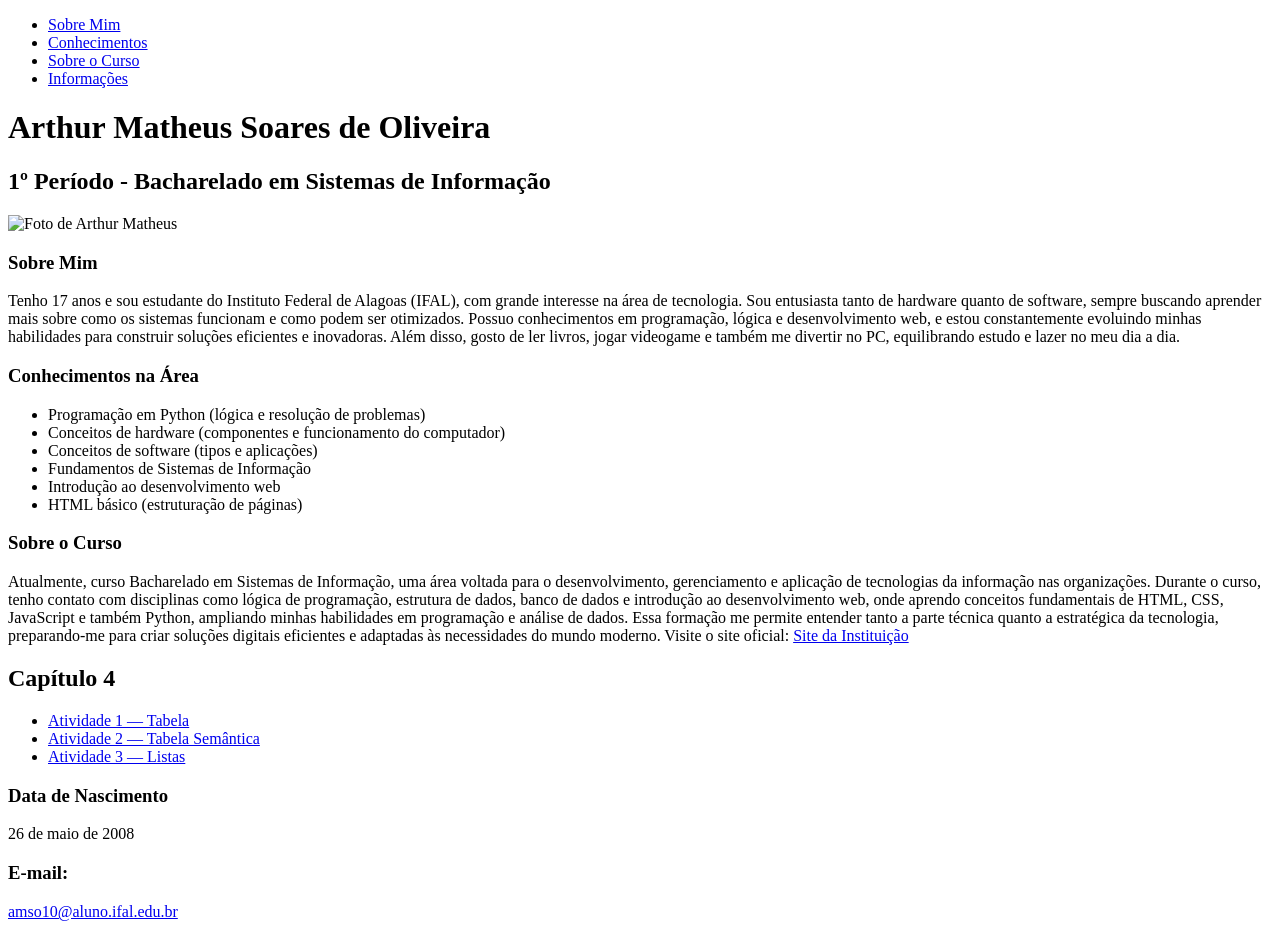
==== index.html @ b1d7ff2f "Update index.html" ====
<!DOCTYPE html>
<html lang="pt-BR">
<head>
    <meta charset="UTF-8">
    <meta name="viewport" content="width=device-width, initial-scale=1.0">
    <title>Página Pessoal - Atividade 03 - Arthur Matheus</title>
</head>
<body>

    <header>
        <nav>
            <ul>
                <li><a href="#sobre-mim">Sobre Mim</a></li>
                <li><a href="#conhecimentos">Conhecimentos</a></li>
                <li><a href="#curso">Sobre o Curso</a></li>
                <li><a href="#contato">Informações</a></li>
            </ul>
        </nav>

        <h1>Arthur Matheus Soares de Oliveira</h1>

        <h2>1º Período - Bacharelado em Sistemas de Informação</h2>

        <img src="foto de Arthur Matheus.jpeg" alt="Foto de Arthur Matheus" width="300" height="400">
    </header>

    <main>
        <section id="sobre-mim">
            <article>
                <h3>Sobre Mim</h3>
                <p>
                    Tenho 17 anos e sou estudante do Instituto Federal de Alagoas (IFAL), com grande interesse na área de tecnologia. Sou entusiasta tanto de hardware quanto de software, sempre buscando aprender mais sobre como os sistemas funcionam e como podem ser otimizados. Possuo conhecimentos em programação, lógica e desenvolvimento web, e estou constantemente evoluindo minhas habilidades para construir soluções eficientes e inovadoras. Além disso, gosto de ler livros, jogar videogame e também me divertir no PC, equilibrando estudo e lazer no meu dia a dia.
                </p>
            </article>
        </section>

        <section id="conhecimentos">
            <h3>Conhecimentos na Área</h3>
            <ul>
                <li>Programação em Python (lógica e resolução de problemas)</li>
                <li>Conceitos de hardware (componentes e funcionamento do computador)</li>
                <li>Conceitos de software (tipos e aplicações)</li>
                <li>Fundamentos de Sistemas de Informação</li>
                <li>Introdução ao desenvolvimento web</li>
                <li>HTML básico (estruturação de páginas)</li>
            </ul>
        </section>

        <aside id="curso">
            <h3>Sobre o Curso</h3>
            <p>
              Atualmente, curso Bacharelado em Sistemas de Informação, uma área voltada para o desenvolvimento, gerenciamento e aplicação de tecnologias da informação nas organizações. Durante o curso, tenho contato com disciplinas como lógica de programação, estrutura de dados, banco de dados e introdução ao desenvolvimento web, onde aprendo conceitos fundamentais de HTML, CSS, JavaScript e também Python, ampliando minhas habilidades em programação e análise de dados. Essa formação me permite entender tanto a parte técnica quanto a estratégica da tecnologia, preparando-me para criar soluções digitais eficientes e adaptadas às necessidades do mundo moderno.
                Visite o site oficial: 
                <a href="https://www2.ifal.edu.br/" target="_blank">Site da Instituição</a>
            </p>
        </aside>
        
        <section>
            <h2>Capítulo 4</h2>
            <ul>
                <li><a href="cap04/at01.html">Atividade 1 — Tabela</a></li>
                <li><a href="cap04/at02.html">Atividade 2 — Tabela Semântica</a></li>
                <li><a href="cap04/at03.html">Atividade 3 — Listas</a></li>
            </ul>
        </section>

    </main>

    <footer id="contato">
        <h3>Data de Nascimento</h3>
        <p>26 de maio de 2008</p>

        <h3>E-mail:</h3>
        <p>
            <a href="mailto:amso10@aluno.ifal.edu.br">
                amso10@aluno.ifal.edu.br
            </a>
        </p>
    </footer>

</body>
</html>
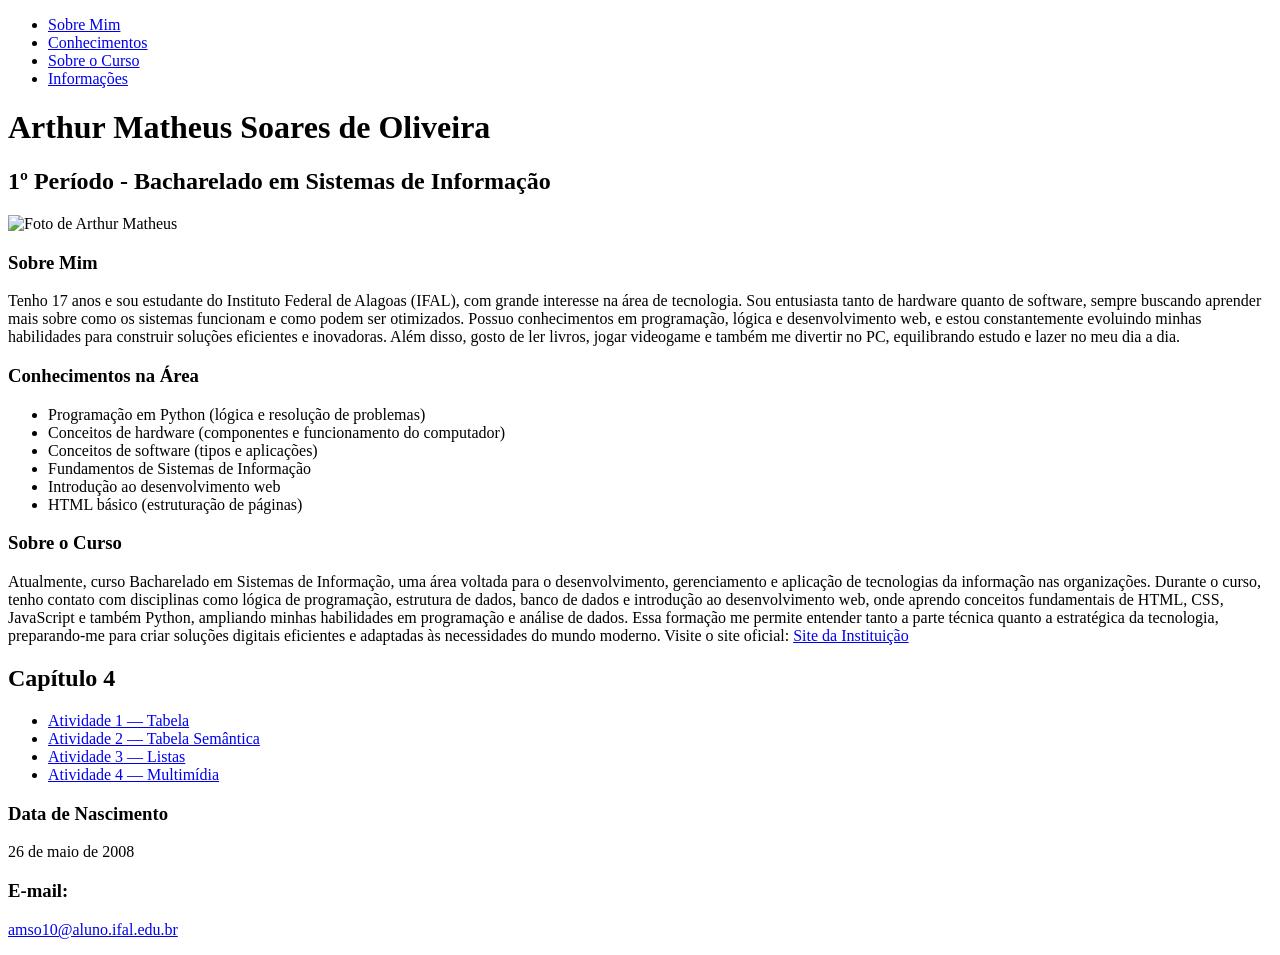
==== commit cd0b21c4: "Update index.html" ====
--- a/index.html
+++ b/index.html
@@ -61,6 +61,7 @@
                 <li><a href="cap04/at01.html">Atividade 1 — Tabela</a></li>
                 <li><a href="cap04/at02.html">Atividade 2 — Tabela Semântica</a></li>
                 <li><a href="cap04/at03.html">Atividade 3 — Listas</a></li>
+                <li><a href="cap04/at04.html">Atividade 4 — Multimídia</a></li>
             </ul>
         </section>
 
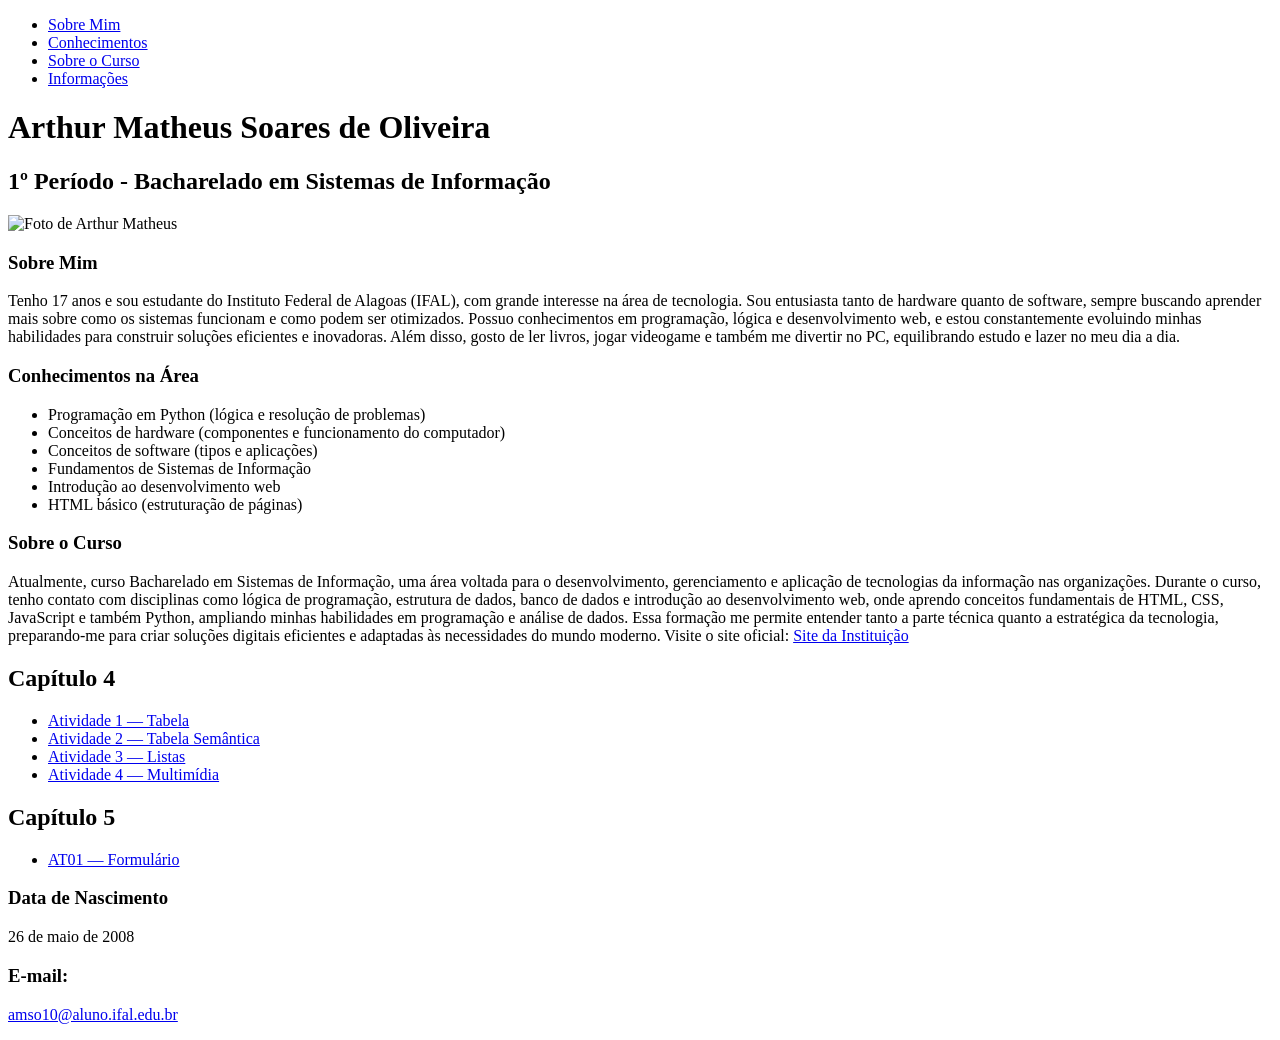
==== commit 1545a025: "Update index.html" ====
--- a/index.html
+++ b/index.html
@@ -25,6 +25,7 @@
     </header>
 
     <main>
+
         <section id="sobre-mim">
             <article>
                 <h3>Sobre Mim</h3>
@@ -49,12 +50,13 @@
         <aside id="curso">
             <h3>Sobre o Curso</h3>
             <p>
-              Atualmente, curso Bacharelado em Sistemas de Informação, uma área voltada para o desenvolvimento, gerenciamento e aplicação de tecnologias da informação nas organizações. Durante o curso, tenho contato com disciplinas como lógica de programação, estrutura de dados, banco de dados e introdução ao desenvolvimento web, onde aprendo conceitos fundamentais de HTML, CSS, JavaScript e também Python, ampliando minhas habilidades em programação e análise de dados. Essa formação me permite entender tanto a parte técnica quanto a estratégica da tecnologia, preparando-me para criar soluções digitais eficientes e adaptadas às necessidades do mundo moderno.
+                Atualmente, curso Bacharelado em Sistemas de Informação, uma área voltada para o desenvolvimento, gerenciamento e aplicação de tecnologias da informação nas organizações. Durante o curso, tenho contato com disciplinas como lógica de programação, estrutura de dados, banco de dados e introdução ao desenvolvimento web, onde aprendo conceitos fundamentais de HTML, CSS, JavaScript e também Python, ampliando minhas habilidades em programação e análise de dados. Essa formação me permite entender tanto a parte técnica quanto a estratégica da tecnologia, preparando-me para criar soluções digitais eficientes e adaptadas às necessidades do mundo moderno.
                 Visite o site oficial: 
                 <a href="https://www2.ifal.edu.br/" target="_blank">Site da Instituição</a>
             </p>
         </aside>
-        
+
+        <!-- CAPÍTULO 4 -->
         <section>
             <h2>Capítulo 4</h2>
             <ul>
@@ -62,6 +64,14 @@
                 <li><a href="cap04/at02.html">Atividade 2 — Tabela Semântica</a></li>
                 <li><a href="cap04/at03.html">Atividade 3 — Listas</a></li>
                 <li><a href="cap04/at04.html">Atividade 4 — Multimídia</a></li>
+            </ul>
+        </section>
+
+        <!-- CAPÍTULO 5 -->
+        <section>
+            <h2>Capítulo 5</h2>
+            <ul>
+                <li><a href="cap05/at01.html">AT01 — Formulário</a></li>
             </ul>
         </section>
 
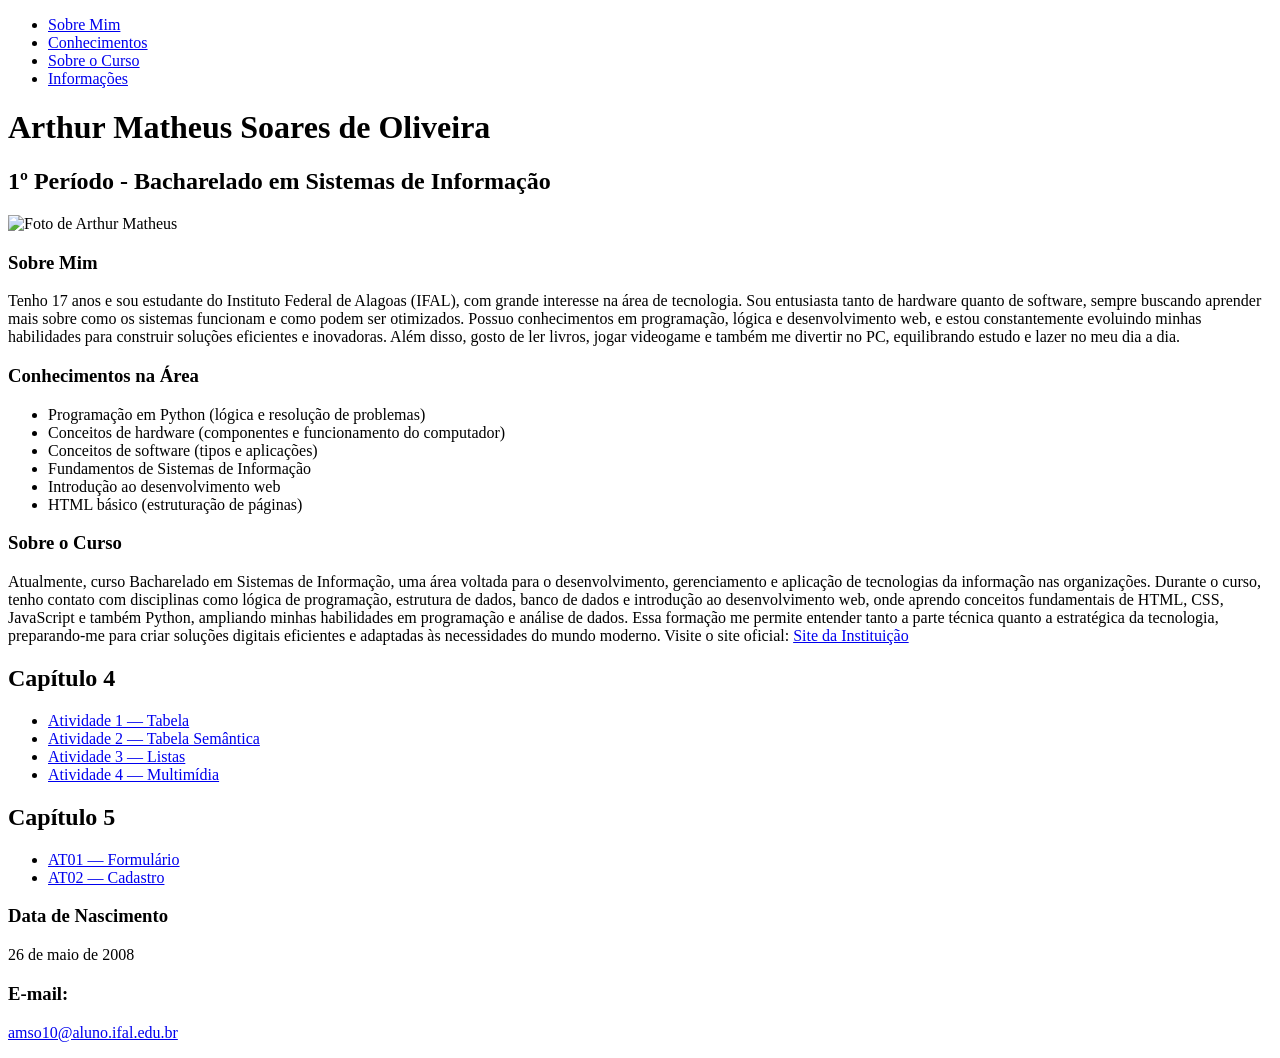
==== commit 4b51bd07: "Update index.html" ====
--- a/index.html
+++ b/index.html
@@ -72,6 +72,7 @@
             <h2>Capítulo 5</h2>
             <ul>
                 <li><a href="cap05/at01.html">AT01 — Formulário</a></li>
+                <li><a href="cap05/at02.html">AT02 — Cadastro</a></li>
             </ul>
         </section>
 
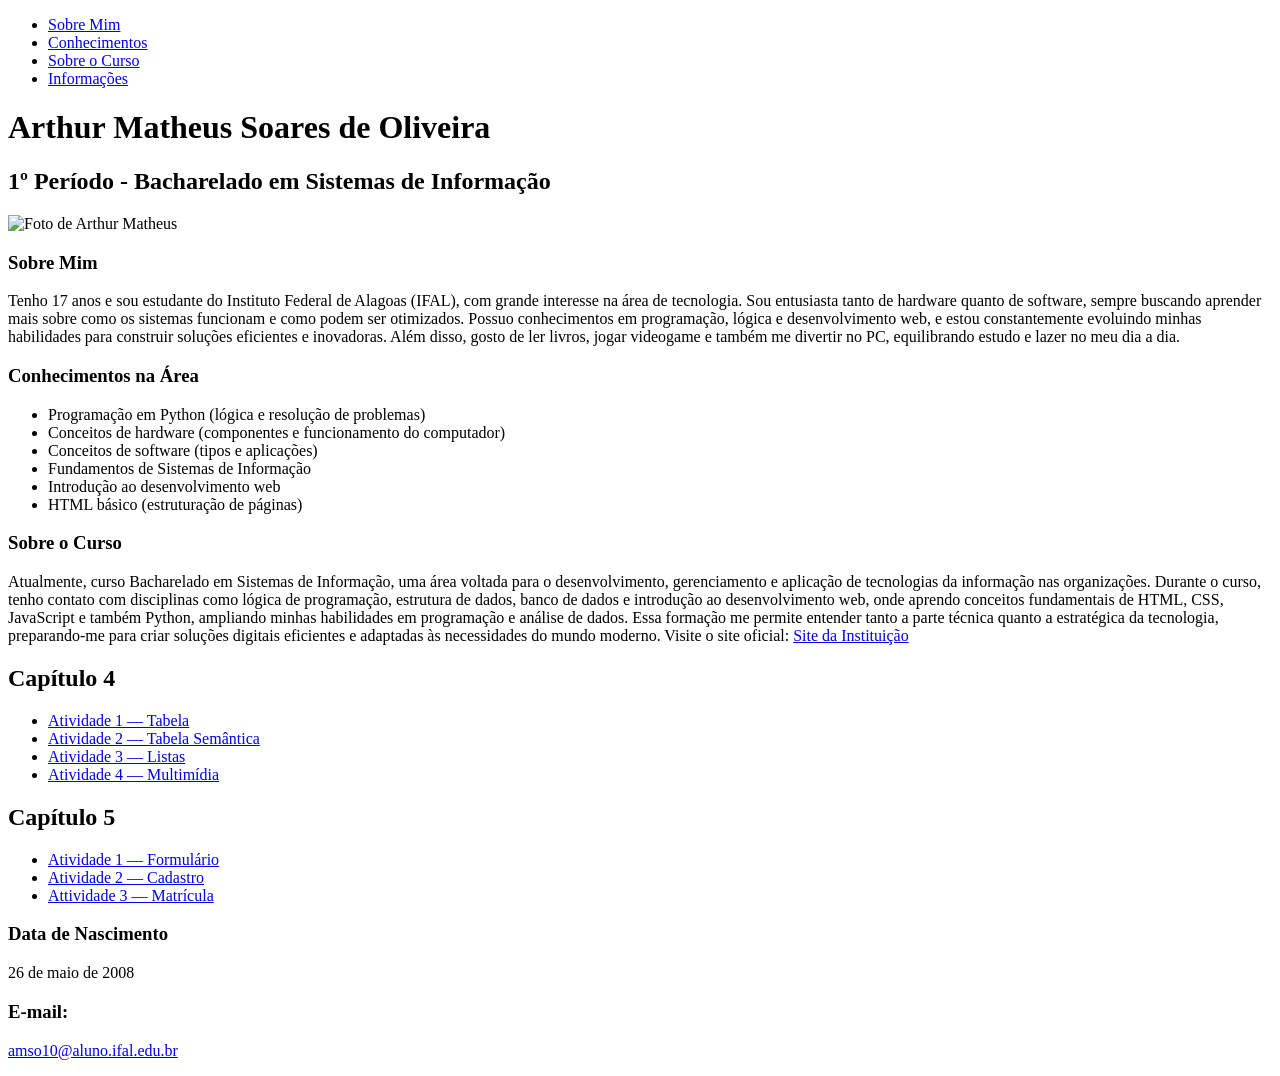
==== commit 20b50195: "Update index.html" ====
--- a/index.html
+++ b/index.html
@@ -71,8 +71,9 @@
         <section>
             <h2>Capítulo 5</h2>
             <ul>
-                <li><a href="cap05/at01.html">AT01 — Formulário</a></li>
-                <li><a href="cap05/at02.html">AT02 — Cadastro</a></li>
+                <li><a href="cap05/at01.html">Atividade 1 — Formulário</a></li>
+                <li><a href="cap05/at02.html">Atividade 2 — Cadastro</a></li>
+                <li><a href="cap05/at03.html">Attividade 3 — Matrícula</a></li>
             </ul>
         </section>
 
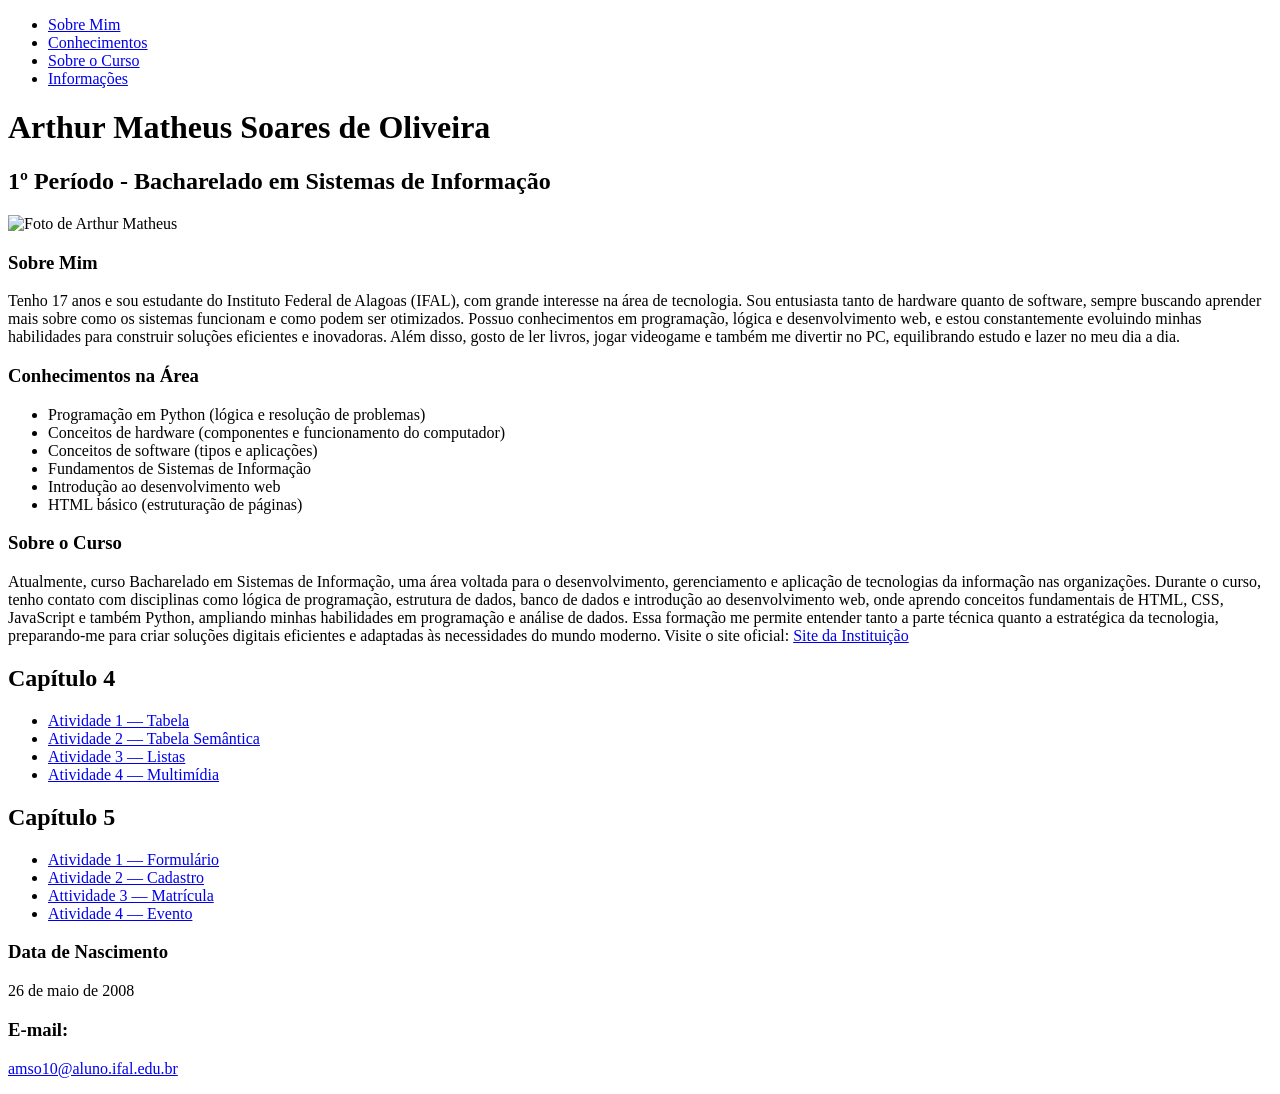
==== commit 8b1e6633: "Update index.html" ====
--- a/index.html
+++ b/index.html
@@ -74,6 +74,7 @@
                 <li><a href="cap05/at01.html">Atividade 1 — Formulário</a></li>
                 <li><a href="cap05/at02.html">Atividade 2 — Cadastro</a></li>
                 <li><a href="cap05/at03.html">Attividade 3 — Matrícula</a></li>
+                <li><a href="cap05/at04.html">Atividade 4 — Evento</a></li>
             </ul>
         </section>
 
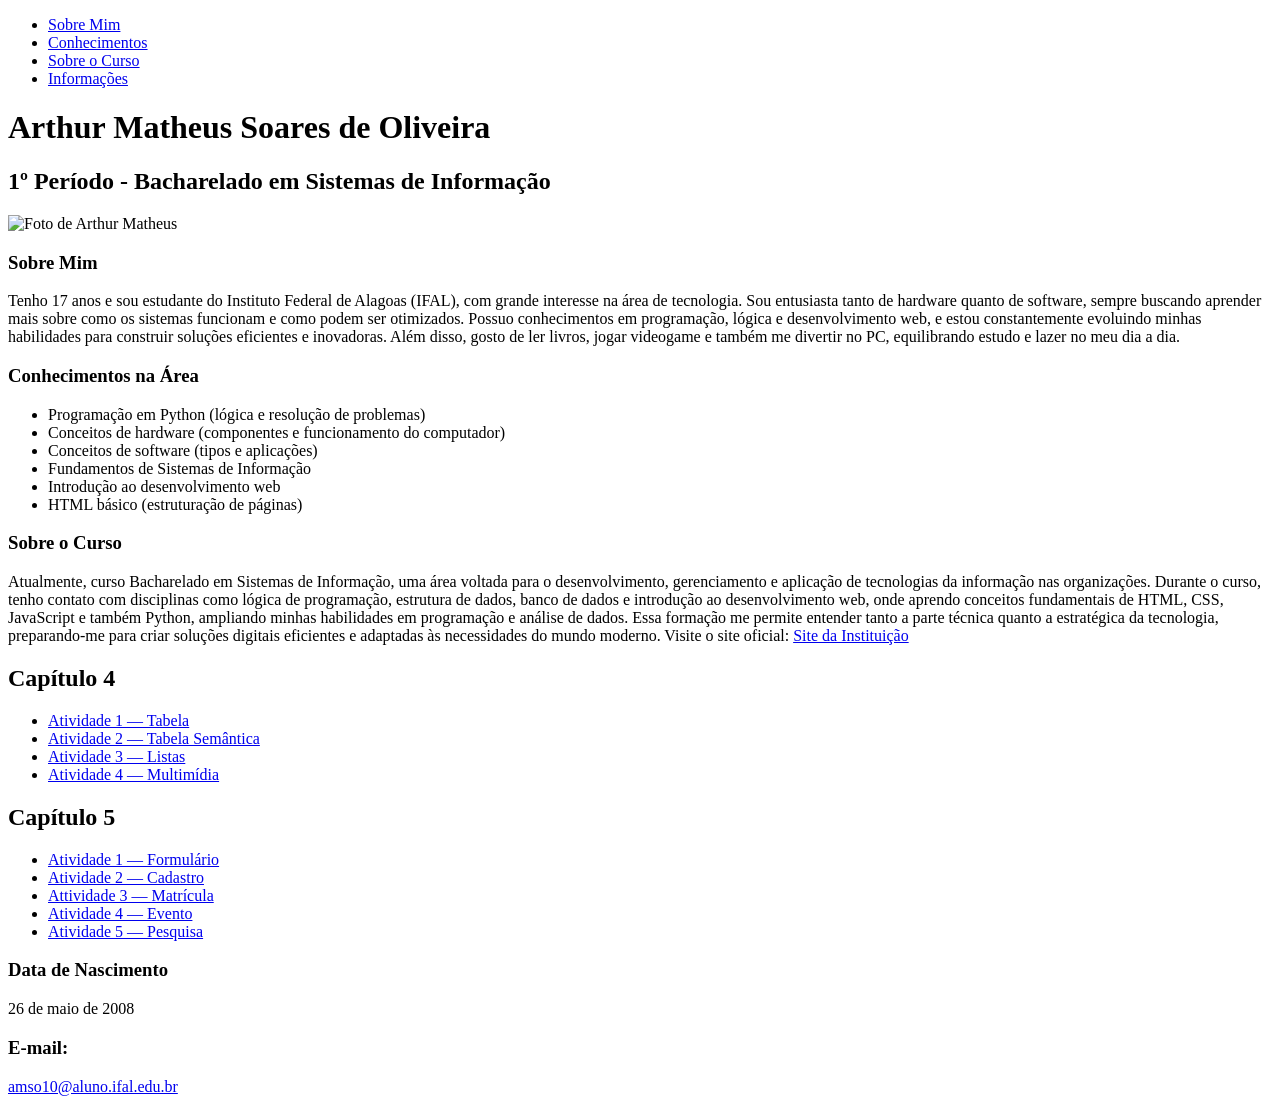
==== commit a1378b23: "Update index.html" ====
--- a/index.html
+++ b/index.html
@@ -75,6 +75,7 @@
                 <li><a href="cap05/at02.html">Atividade 2 — Cadastro</a></li>
                 <li><a href="cap05/at03.html">Attividade 3 — Matrícula</a></li>
                 <li><a href="cap05/at04.html">Atividade 4 — Evento</a></li>
+                <li><a href="cap05/at05.html">Atividade 5 — Pesquisa</a></li>
             </ul>
         </section>
 
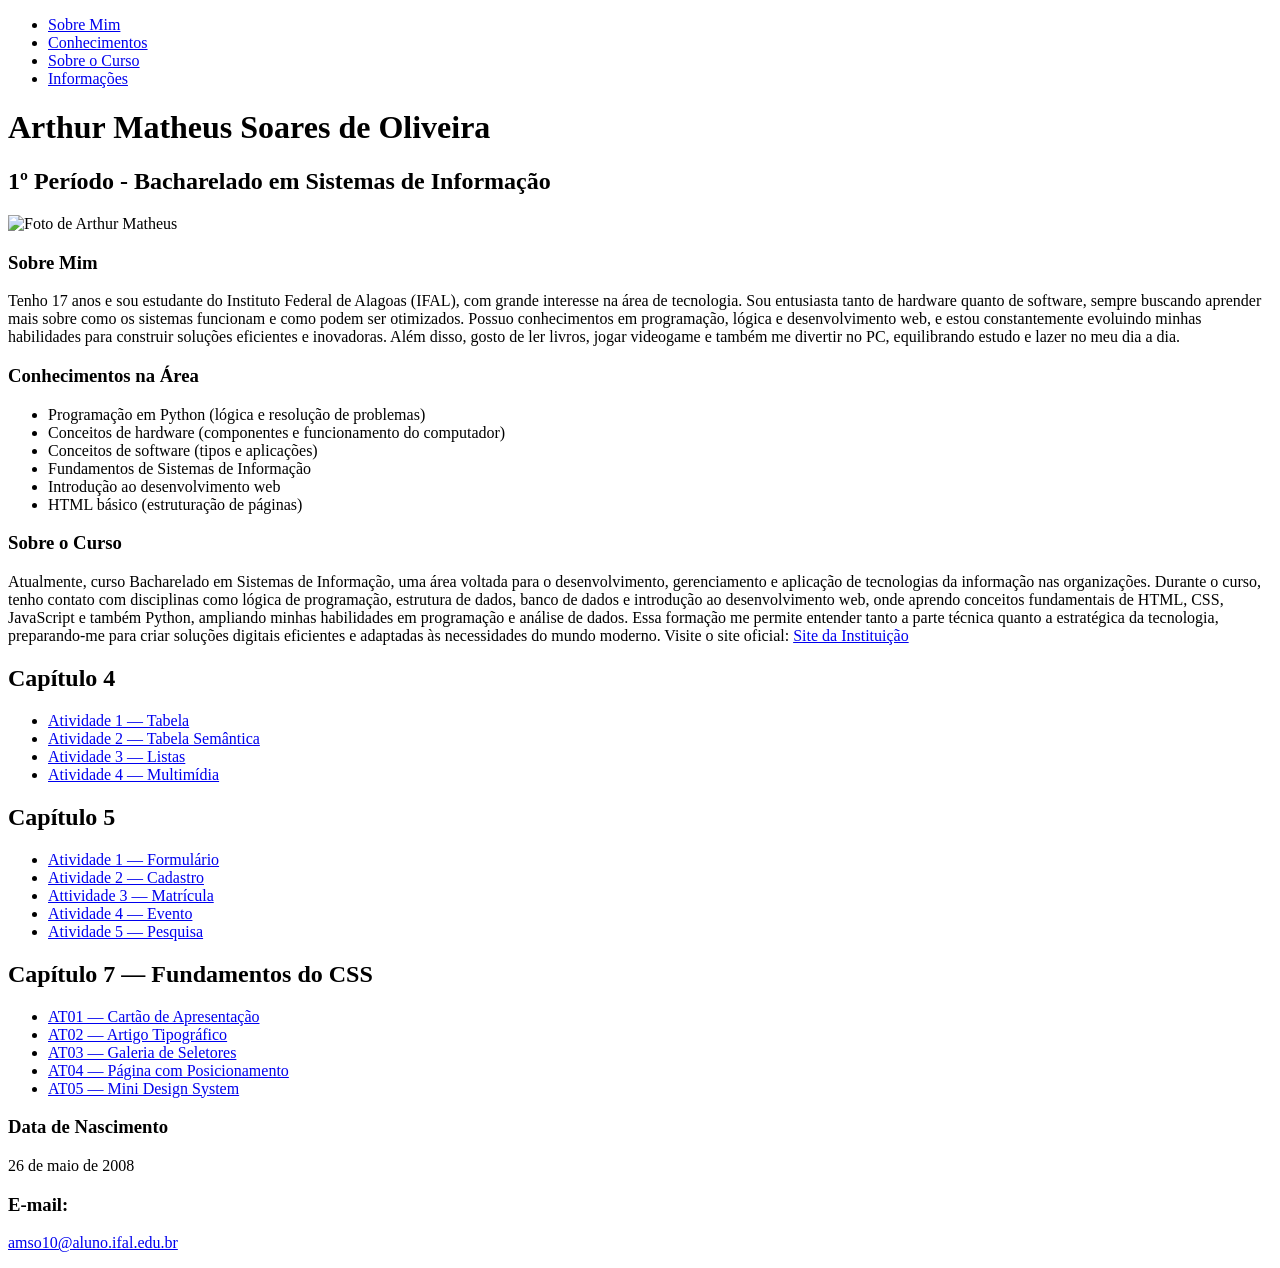
==== commit ba0bf8fa: "Update index.html" ====
--- a/index.html
+++ b/index.html
@@ -78,6 +78,19 @@
                 <li><a href="cap05/at05.html">Atividade 5 — Pesquisa</a></li>
             </ul>
         </section>
+        
+        <!-- CAPÍTULO 7 -->
+        <section>
+            <h2>Capítulo 7 — Fundamentos do CSS</h2>
+
+            <ul>
+                <li><a href="cap07/at01.html">AT01 — Cartão de Apresentação</a></li>
+                <li><a href="cap07/at02.html">AT02 — Artigo Tipográfico</a></li>
+                <li><a href="cap07/at03.html">AT03 — Galeria de Seletores</a></li>
+                <li><a href="cap07/at04.html">AT04 — Página com Posicionamento</a></li>
+                <li><a href="cap07/at05.html">AT05 — Mini Design System</a></li>
+            </ul>
+</section>
 
     </main>
 
